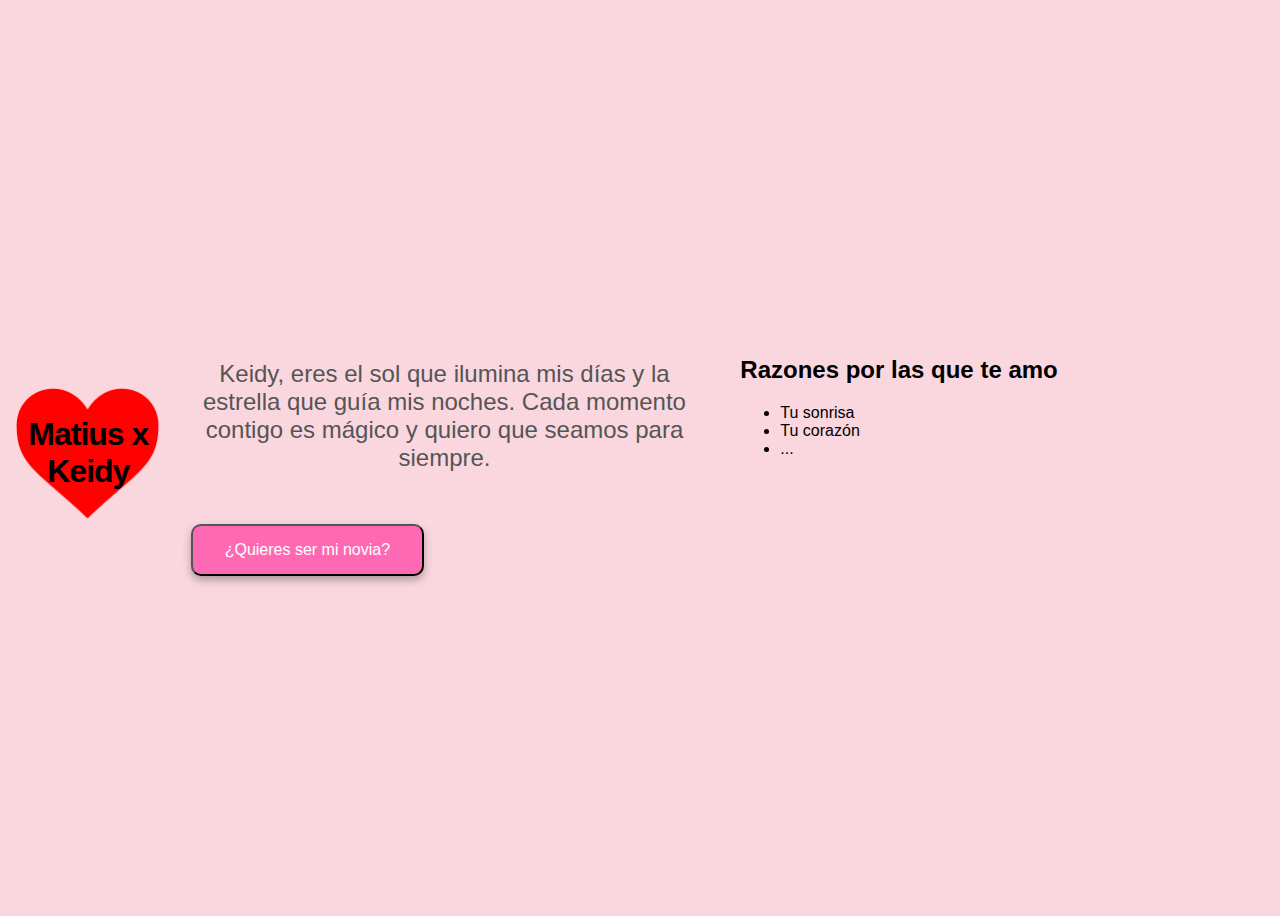
==== index.html @ e04219cb "Add files via upload" ====
<!DOCTYPE html>
<html>
<head>
  <title>Matius x Keidy</title>
  <link rel="stylesheet" href="est.css".css>
</head>
<body>
  <header>
    <h1>Matius x Keidy</h1>
  </header>

  <div class="container">
    <div class="column left">
      <p>Keidy, eres el sol que ilumina mis días y la estrella que guía mis noches. Cada momento contigo es mágico y quiero que seamos para siempre.</p>
      <button id="boton1" onclick="responder()">¿Quieres ser mi novia?</button>
    </div>
    <div class="column right">
      <h2>Razones por las que te amo</h2>
      <ul>
        <li>Tu sonrisa</li>
        <li>Tu corazón</li>
        <li>...</li>
      </ul>
    </div>
  </div>    
  <script>
    function responder() {
      const nombreUsuario = "Keidy"; // Asumimos que el nombre es Keidy
      const mensajes = [
        `¡${nombreUsuario}, eres la persona más especial que conozco!`,
        `Me enamoré de ti desde el primer momento.`,
        // Agrega más mensajes aquí
      ];
      const mensajeAleatorio = mensajes[Math.floor(Math.random() * mensajes.length)];
    
      if (confirm(mensajeAleatorio)) {
        window.location.href = "galeria.html"; // Cambia por la URL de tu galería de fotos
      }
    }
        </script>
</body>
</html>
---- est.css ----
body {
      font-family: 'Montserrat', sans-serif;
      background-color: #fad7df;
      background-image: url('fondo_romantico.jpg  '); /* Reemplaza con tu imagen de fondo */
      background-size: cover;
      display: flex;
      justify-content: center;
      align-items: center;
      min-height: 100vh;
  }

  h1 {
    font-family: "Comic Sans MS", sans-serif;
    font-weight: bold;
    letter-spacing: -1px; /* Ajusta este valor para modificar la forma del corazón */
    color: #000000;
    text-align: center;
    margin-bottom: 2rem;
  }
  img {
      border-radius: 50%;
      width: 300px;
      margin-bottom: 2rem;
      box-shadow: 0px 4px 8px rgba(0, 0, 0, 0.3);
  }

  p {
      font-size: 1.5rem;
      color: #555;
      text-align: center;
      margin-bottom: 3rem;
  }

  #boton1 {
      background-color: #ff69b4; /* Rosa claro */
      color: white;
      padding: 15px 32px;
      margin-top: 20px;
      text-align: center;
      text-decoration: none;
      display: inline-block;
      font-size: 16px;
      margin: 4px 2px;
      cursor: pointer;
      border-radius: 10px;
      box-shadow: 0px 4px 8px rgba(0, 0, 0, 0.3);
      transition: background-color 0.3s ease;
  }

  button:hover {
      background-color: #ff4d94;
  }
    
    header {
      text-align: center;
      background-image: url('Heart_corazón.svg.png');
      width: 210px;
      background-size: 99%;
      color: white;
      padding: 20px;
    }
    
    .container {
      display: flex;
    }
    
    .column {
      width: 50%;
      padding: 20px;
    }
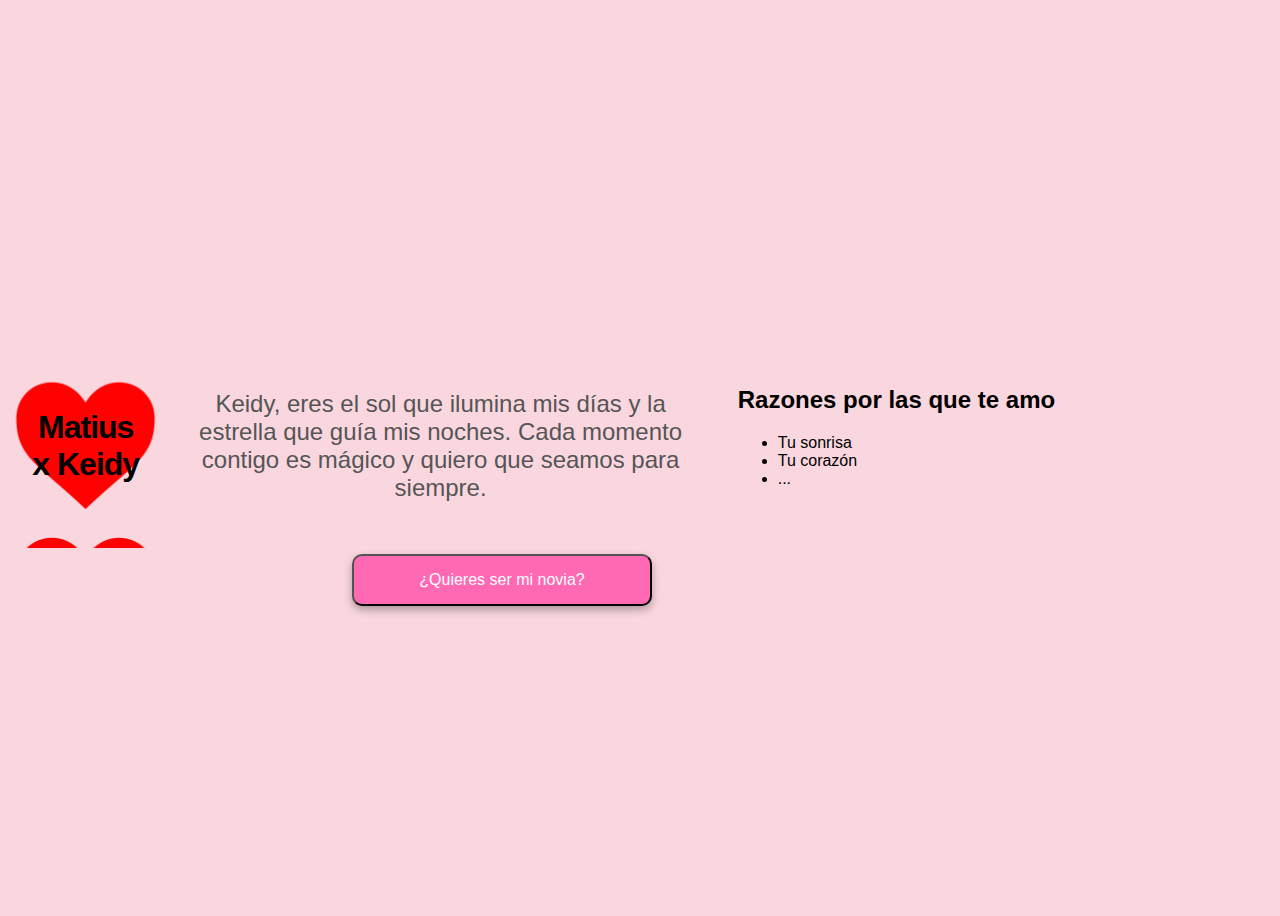
==== commit 289af1b1: "Update index.html" ====
--- a/index.html
+++ b/index.html
@@ -39,4 +39,4 @@
     }
         </script>
 </body>
-</html>+</html>
--- a/est.css
+++ b/est.css
@@ -34,6 +34,10 @@
   #boton1 {
       background-color: #ff69b4; /* Rosa claro */
       color: white;
+      position: absolute;
+      width: 300px;
+      left: 350px;
+      right: 1000px;
       padding: 15px 32px;
       margin-top: 20px;
       text-align: center;
@@ -54,8 +58,10 @@
     header {
       text-align: center;
       background-image: url('Heart_corazón.svg.png');
-      width: 210px;
-      background-size: 99%;
+      width: 200px;
+      height: 140px;
+      background-size: 100%;
+      position: relative;
       color: white;
       padding: 20px;
     }
@@ -67,4 +73,4 @@
     .column {
       width: 50%;
       padding: 20px;
-    }+    }
